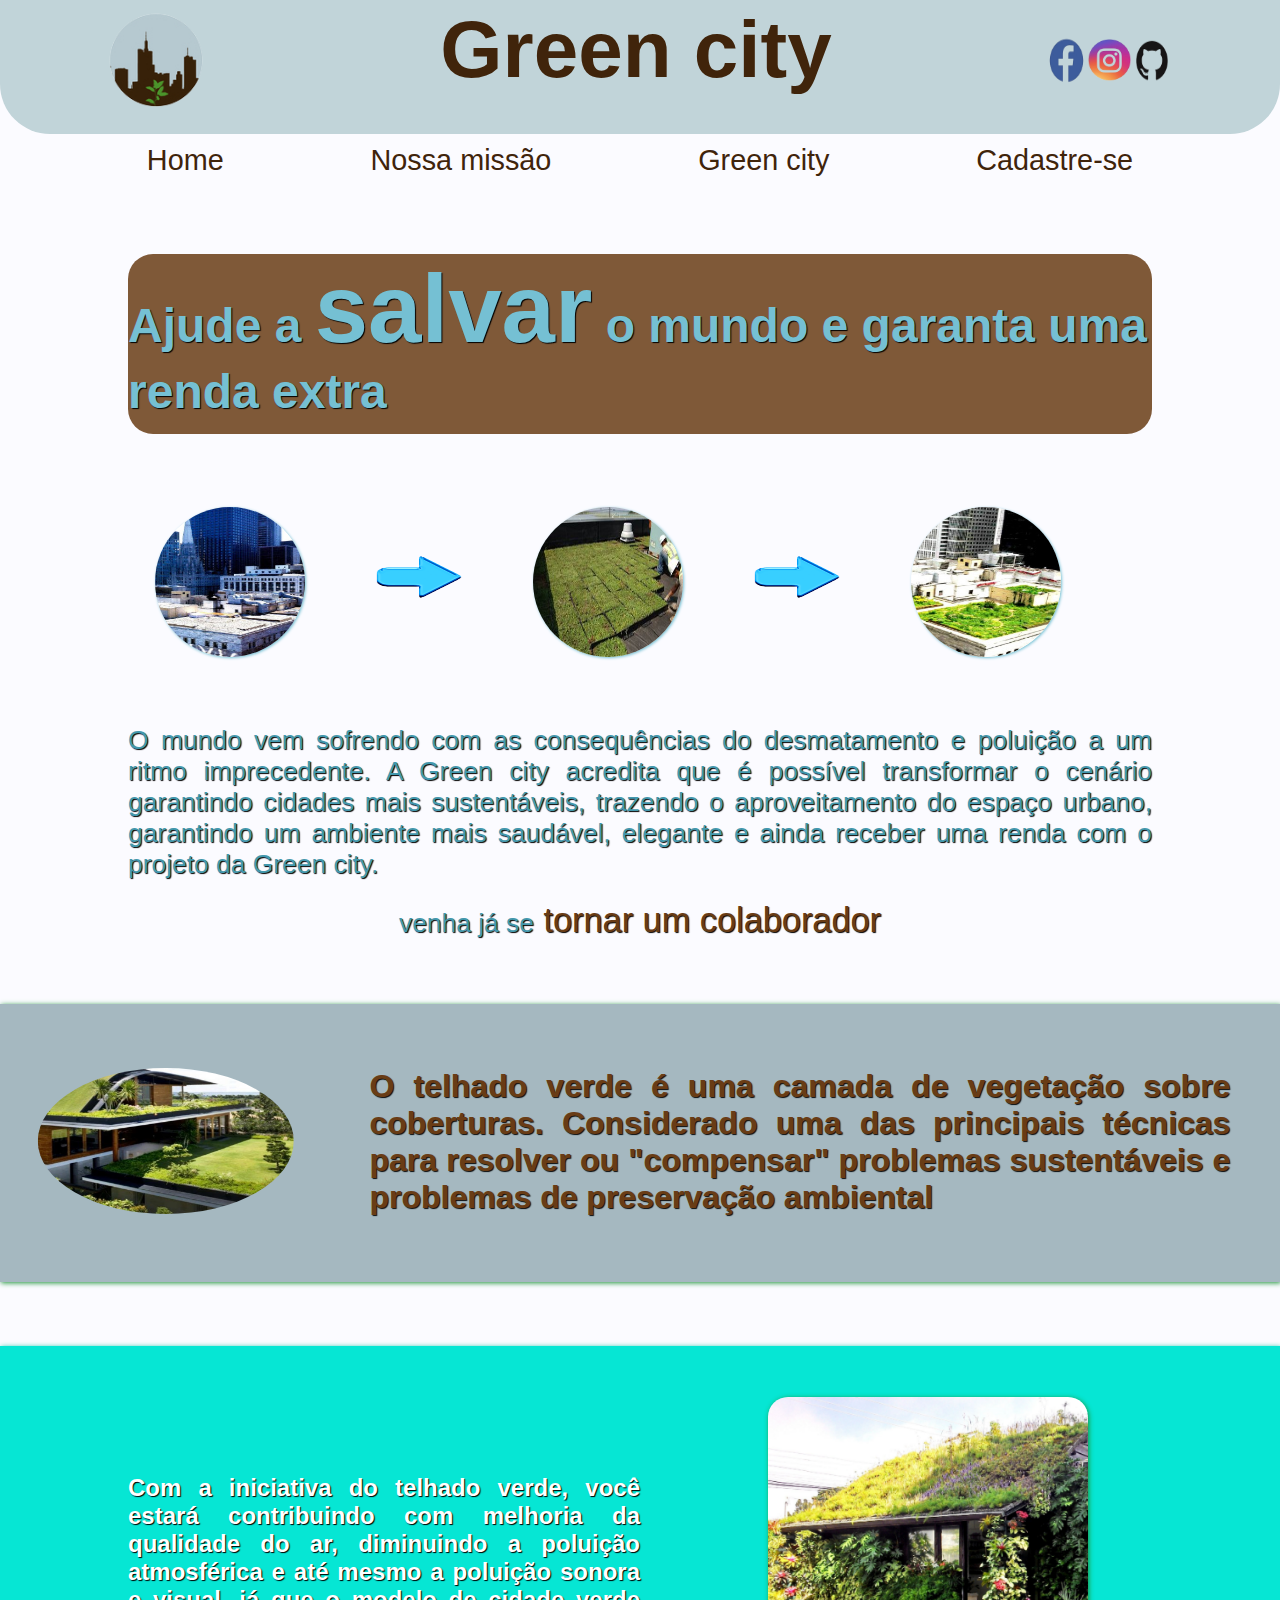
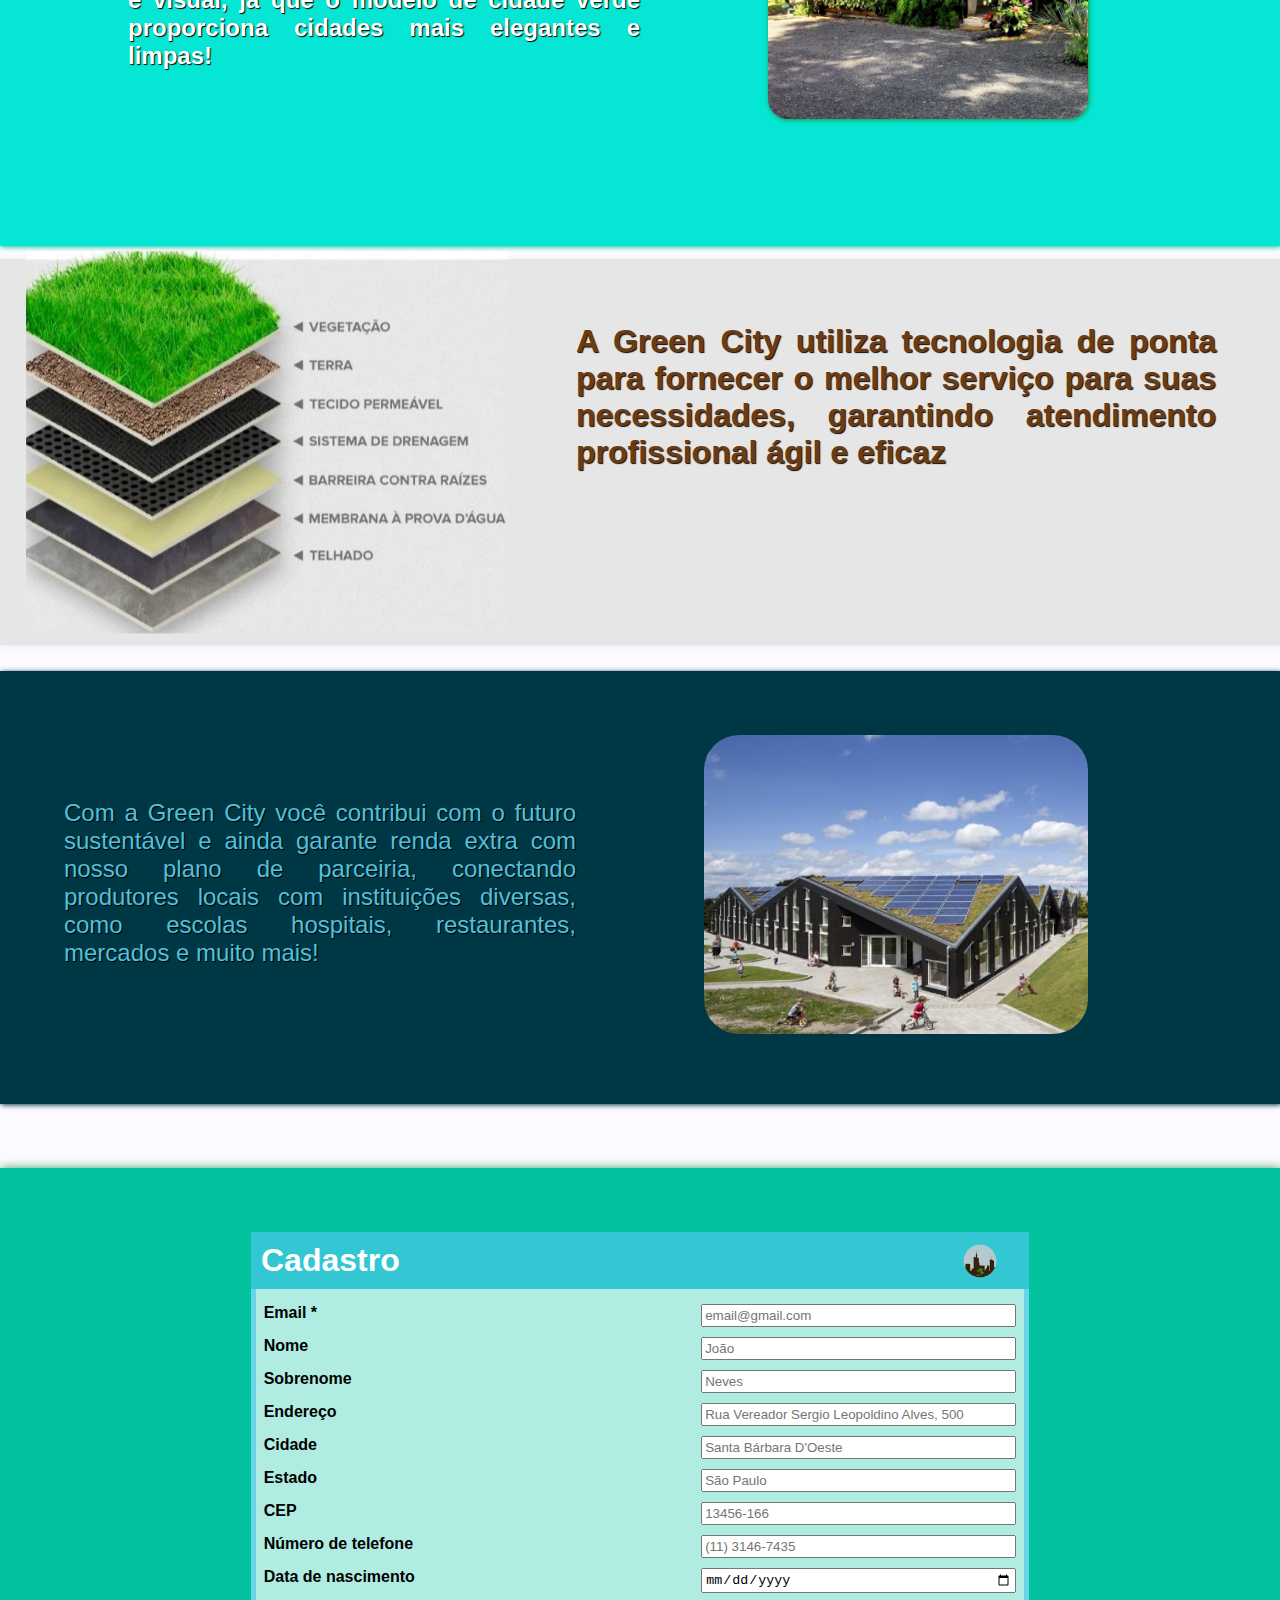
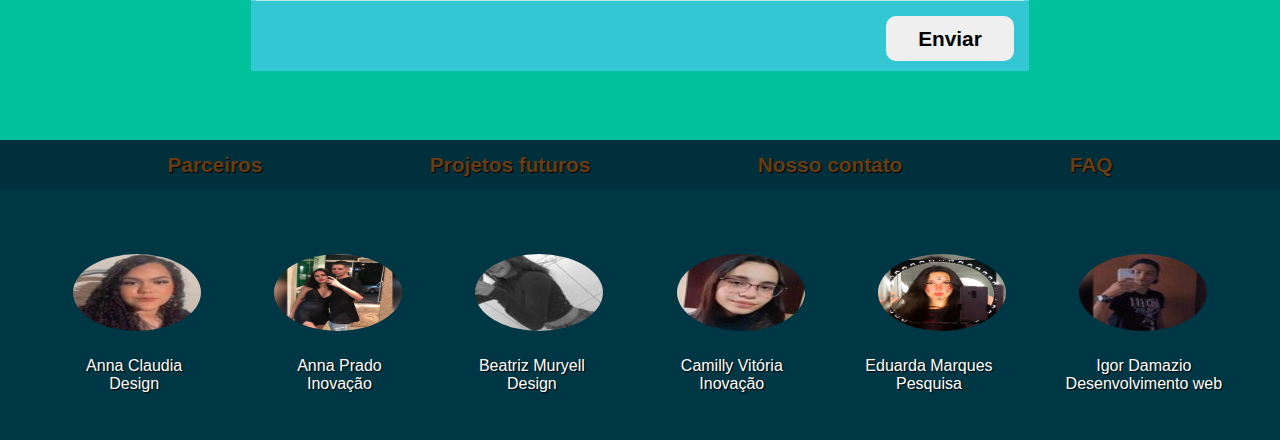
==== index.html @ 830bb14c "commit inicial" ====
<!DOCTYPE html>
<html lang="pt-br">
<head>
    <meta charset="UTF-8">
    <meta http-equiv="X-UA-Compatible" content="IE=edge">
    <meta name="viewport" content="width=device-width, initial-scale=1.0">
    <link rel="stylesheet" href="style.css">
    <link rel="shortcut icon" href="./imgs/favicon.ico" type="image/x-icon">
    <title>Green city - Cidades sustentáveis</title>
</head>
<body>

    <header id="header">
        <div id="h_logo"><img src="./imgs/logo.png" alt="logo" loading="lazy"></div>
        <div id="h_title">Green city</div>
        <div id="h_sm_container">
            <div><a href="https://www.facebook.com/greencity03/" target="_blank"><img id="fb" class="h_sm" src="./imgs/social_media/face.png" alt="facebook"></a></div>
            <div><a href="https://instagram.com/green.city03?igshid=YmMyMTA2M2Y=" target="_blank"><img id="ig" class="h_sm" src="./imgs/social_media/insta.png" alt="instagram" target="_blank"></a></div>
            <div><a href="" target="_blank"><img id="git"  class="h_sm" src="./imgs/social_media/git.png" alt="github"></a></div>     
        </div>
    </header>

    <nav>   
        <div><a href="#header">Home</a></div>
        <div><a href="#our_mission">Nossa missão</a></div>
        <div><a href="#green_city">Green city</a></div>
        <div><a href="#cadastro">Cadastre-se</a></div>
    </nav>

    <article id="our_mission">
        <section id="a1_text"><h1>Ajude a <span>salvar</span> o mundo e garanta uma renda extra</h1></section>
        
        <section id="transform_process">
            <div><img src="./imgs/transformation/before.jpg" alt="antes do telhado verde" loading="lazy"></div>
            <div class="seta"><img src="./imgs/transformation/seta.png" alt="seta" loading="lazy"></div>
            <div><img src="./imgs/transformation/process.jpeg" alt="instalação" loading="lazy"></div>
            <div  class="seta"><img src="./imgs/transformation/seta.png" alt="seta" loading="lazy"></div>
            <div><img src="./imgs/transformation/after.jpg" alt="depois do telhado verde" loading="lazy"></div>
        </section>

        <section>
            <div id="a2_text">
                O mundo vem sofrendo com as consequências do desmatamento
                e poluição a um ritmo imprecedente. A Green city acredita que é possível
                transformar o cenário garantindo cidades mais sustentáveis, trazendo
                o aproveitamento do espaço urbano, garantindo um ambiente mais saudável,
                elegante e ainda receber uma renda com o projeto da 
                Green city.<br>
                <div id="a2_text_link">venha já se<a href="#cadastro"> tornar um colaborador</a></div>
            </div>
        </section>

    </article>

    <article id="ar2">

        <section id="green_city">
            <img id="casa1" src="./imgs/content/casa1.png" loading="lazy" alt="casa verde" >
            <p id="p1"> O telhado verde é uma camada de vegetação sobre coberturas. Considerado uma das principais técnicas para resolver ou "compensar" problemas sustentáveis e problemas de preservação ambiental
            </p>    
        </section>

        <section id="sect2">
            <p>Com a iniciativa do telhado verde, você estará contribuindo com 
                melhoria da qualidade do ar, diminuindo a poluição atmosférica e até mesmo a poluição sonora e visual, já que 
                o modelo de cidade verde proporciona cidades mais elegantes e limpas!
            </p>
            <img id="casa2" src="./imgs/content/casa2.png" loading="lazy" alt="casa">
        </section>

        <section id="tech">
            <img id="tecnologia" src="./imgs/content/tecnologia.png" loading="lazy" alt="tecnologia">
            <p>A Green City utiliza tecnologia de ponta para fornecer o melhor serviço para suas necessidades, garantindo atendimento profissional ágil e eficaz</p>
        </section>

        <section id="conexao">
            <p>Com a Green City você contribui com o futuro sustentável e ainda garante renda extra 
                com nosso plano de parceiria, conectando produtores locais com instituições diversas, como escolas hospitais, 
                restaurantes, mercados e muito mais!
            </p>
            <img id="escola" src="./imgs/content/escola" loading="lazy" alt="escola">
            
        </section>

    </article>


    <!-- Begin Mailchimp Signup Form -->
    <div id="cadastro">

            <form action="https://gmail.us14.list-manage.com/subscribe/post?u=53cce7a04d2cfae8db1ed1919&amp;id=9cd0c6c655" method="post" name="mc-embedded-subscribe-form" class="validate" target="_blank" novalidate>
                <h2>Cadastro <span><img src="./imgs/logo.png" alt="logo"></span></h2>
                
                <div id="email">
                    <label for="mce-EMAIL">Email <span>*</span></label>
                    <input type="email" name="EMAIL" placeholder="email@gmail.com">
                </div>

                <div>
                    <label for="FNAME">Nome </label>
                    <input type="text" placeholder="João" name="FNAME">
                </div>

                <div>
                    <label for="LNAME">Sobrenome </label>
                    <input type="text" name="LNAME" placeholder="Neves">
                </div>

                <div>
                    <label for="adress">Endereço </label>
                    <input type="text" maxlength="70" name="adress" placeholder="Rua Vereador Sergio Leopoldino Alves, 500">                
                </div>

                <div>
                    <label for="cidade">Cidade</label>
                    <input type="text" maxlength="40" name="cidade" placeholder="Santa Bárbara D'Oeste">               
                </div>

                <div>
                    <label for="estado">Estado</label>
                    <input type="text" maxlength="20" name="estado" placeholder="São Paulo">      
                </div>

                <div>
                    <label for="cep">CEP</label>
                    <input type="text" maxlength="10" name="cep" placeholder="13456-166">
                </div>


                <div>
                    <label for="telefone">Número de telefone </label>
                    <input type="text" name="PHONE" id="telefone" placeholder="(11) 3146-7435">
                </div>
             
                <div class="datefield">
                    <label for="birthday">Data de nascimento </label>
                    <input type="date" name="birthday" id="birthday">
                </div>

                <div id="submit">
                    <input type="submit" value="Enviar" name="subscribe" id="button" >
                </div>
                
            </div>  
        </form>
    </div>

    <footer>
        <div id="foot">
            <div id="top_foot">
                <a href="parceiros.html" target="_blank">Parceiros</a>
                <a href="faq.html" target="_blank">Projetos futuros</a>
                <a href=" mailto: idohist@gmail.com" target="_blank">Nosso contato</a>
                <a href="projetosFuturo.html" target="_blank">FAQ</a>
            </div>
            <div id="integrantes">
                <img src="./imgs/integrantes/ana.jpg" title="Ana Claudia Ribeiro de Oliveira" loading="lazy">
                <img src="./imgs/integrantes/prado.jpg"title="Anna Carolinna do prado" loading="lazy">
                <img src="./imgs/integrantes/bia.jpg" title="Beatriz Muryell de Souza" loading="lazy">
                <img src="./imgs/integrantes/milly.jpg" title="Camilly Vitória Oliveira de Paula" loading="lazy">
                <img src="./imgs/integrantes/ed.jpg" title="Eduarda Manhani Marques" loading="lazy">
                <img src="./imgs/integrantes/ig.jpg" title="Igor Damazio de Oliveira" loading="lazy">
            </div>
            <div id="nomes">
                <span>Anna Claudia <br>Design</span>
                <span>Anna Prado <br>Inovação</span>
                <span>Beatriz Muryell <br>Design</span>
                <span>Camilly Vitória <br>Inovação</span>
                <span>Eduarda Marques <br>Pesquisa</span>
                <span>Igor Damazio <br>Desenvolvimento web</span>
            </div>
            

        </div>
    </footer>
    

   

</body>
</html>
---- style.css ----
*{
    cursor: default;
    margin: 0; padding: 0; max-width: 100%; max-height: 100%;
}
*::selection{
    background-color: #fbfbff00 ;
}
body{
    font-family: 'Segoe UI', Tahoma, Geneva, Verdana, sans-serif;
    background-color: #fbfbff;
}
::-webkit-scrollbar-track {
    background-color: #F4F4F4;
}
::-webkit-scrollbar {
    width: 0px;
    background: #F4F4F4;
}
::-webkit-scrollbar-thumb {
    background: #dad7d7;
}

header{
    display: flex; flex-wrap: nowrap;
    background-color: #C1D4D9;
    justify-content: space-around;
    padding-bottom: 10px;
    border-bottom-left-radius: 50px;  border-bottom-right-radius: 50px;
}
#h_logo{
    transform: scale(0.9) translateX(-10%);
}
#h_title{
    display: grid; place-items: center;
    font-size: 5em; font-weight: 900; color: #40240B;
    transform: translateY(-10%);
}
#ig:hover{
    box-shadow: #D00373 1px 1px 13px; border-radius: 100%;
}
#fb{
    transform: scaleY(1.28);
}
#fb:hover{
    box-shadow: #3D5B96 1px 1px 1px; border-radius: 100%;
}
#git{
    transform: scaleY(1.25);
}
#git:hover{
    box-shadow: #0a0a0a 1px 1px 1px; border-radius: 100%;
}
#h_sm_container{
    width: 10%; display: flex; align-items: center; 
}
.h_sm{
    height: 50%; width: 10vw;
}

nav{
    display: flex; flex-wrap: nowrap; justify-content: space-evenly; align-items: center;
    width: 100%; height: fit-content; padding: 10px 0 13px 0;
    background-color: #fbfbff;
    position: sticky; top: 0; z-index: 1;
    border-bottom-left-radius: 27px;  border-bottom-right-radius: 27px;
}
nav>div>a{
    transition: all 0.7s;
    color: #40240B; text-decoration: none; font-size: 1.8em; font-weight: 400;
}
nav>div>a:hover{
    font-size: 1.85em;
    transition: all 0.7s;
    text-shadow: #75c0d3 1px 1px 1px;
}

#a1_text{
    background-color: #693c15d9; width: 80%; margin: auto; padding-bottom: 15px;
    color: #75c0d3; text-shadow: #000000 1px 1px 1px; font-size: 1.5em;
    display: flex; justify-content: center; margin-top: 5%;
    border-radius: 25px;
}
#a1_text span{
    font-size: 2em;
}
#transform_process{
    display: flex; justify-content: center;
    margin-top: 3%;
}
#transform_process>div>img{
    width: 150px; height: 150px;
    border-radius: 50%; box-shadow: #75c0d3 1px 1px 3px;
    margin-top: 35px; margin-right: 5vw;
    transition: all 0.5s;
}
#transform_process>div>img:hover{
    transform: scale(1.3); transition: all 0.5s;
}
.seta>img{
    border-radius: none !important; box-shadow: none !important;
    height: 50px !important; width: 100px !important; margin-top: 80px !important;
}
.seta>img:hover{
    transform: none !important;
}
#a2_text{
    width: 80%;
    color: #4398ad; font-weight: 500; text-shadow: #000000 1px 1px 1px; font-size: 1.65em;
    margin: auto; margin-top: 5%; text-align: justify;
}
#a2_text_link>a{
    color:#693c15; text-decoration: none; font-size: 1.3em; 
    transition: all 1s;  
}
#a2_text_link{
    text-align: center; margin-top: 2%;
}
#a2_text_link>a:hover{
    font-size: 1.5em;
    transition: all 1s;
}

#cadastro{
    background-color: #02c29e;
    margin-top: 5%; padding: 5%; 
    display: grid; place-items: center;
    font-weight: 600; 
    background-image: url(./imgs/bg/1.webp); background-repeat: no-repeat;
    background-attachment: fixed; background-size: cover;
    box-shadow: 1px 1px 10px #1c9438;
}
form>div{
    padding-bottom: 15px; width: 60vw;
    border-right: solid 5px #48c9e9b0;
    border-left: solid 5px #48c9e9b0;
    background-color: #ffffffb0;
}
form>div>label{
    margin-left: 1%;
}
form>div>input{
    float: right;
    width: 40%; padding: 2px; margin-right: 1%;
}
form>div>input:focus{
    outline: none; transform: scale(1.03);
}
#email{
    padding-top: 15px;
}

#cadastro>form>h2{
    background-color: #48c9e9b0; color: #ffffff; font-size: 2em;
    padding: 10px;
}
#cadastro>form>h2>span>img{
    width: 5%; float: right; margin-right: 20px;
}

#submit{
    background-color: #48c9e9b0; color: #000000; 
    width: 100%; height:55px; border: none;
}

#button{
    margin: 15px; width: 10vw; height: 5vh; 
    border-radius: 10px; border: none; cursor:pointer;
    color: #000000; font-weight: 600; font-size: 1.3em;
}
#button:hover{
    border: solid 1px #000000;
}

#foot{
    width: 100vw; height: 300px; 
    background-color: #003745;
}

#top_foot{
    background-color: #022e3ab7;
    display: flex; justify-content: space-evenly; align-items: center;
    height: 50px;
}
#top_foot>a{
    transition: all 0.5s;
    color: #693c15; font-size: 1.3em; font-weight: 900; text-decoration: none;
    text-shadow: #000000 1px 1px 1px;
}
#top_foot>a:hover{
    transform: scale(1.15);
    transition: all 0.5s;
}
#integrantes{
    display: flex; justify-content: space-evenly;
}
#integrantes>img{
    width: 10vw; max-height: 6vw; border-radius: 150%;
    margin-top: 5%; transition: all .7s;
}
#integrantes>img:hover{
    transform: scale(1.3);
    transition: all .7s;
    box-shadow: #665e0095 1px 1px 5px;
}
#nomes{
    display: flex; justify-content: space-evenly;
    margin-left: 3%; margin-top: 2%; text-align: center;
    cursor:default; text-shadow: #000000 1px 1px 1px;
    color: #ffffff; font-size: 1em; font-weight: 500;
}

#nomes>span:first-child{
    transform: translate(-35%);
}
#nomes>span:nth-child(3){
    transform: translate(15%);
}
#nomes>span:nth-child(4){
    transform: translate(30%);
}
#nomes>span:nth-child(5){
    transform: translate(25%);
}
#nomes>span:nth-child(6){
    transform: translate(15%);
}

#green_city{
    background-color: #00374557;
    margin-top: 5%; padding: 25px;
    padding-top: 5%;
    padding-bottom: 5%;
    box-shadow: #1c9438 1px 1px 5px;
}
#green_city>img{
    transform: translate(5%);
    transition: all 0.7s;
    width: 20vw; display: inline; border-radius: 50%;
}
#green_city>img:hover{
    transform: scale(1.15);
    transition: all 0.7s;
}
#p1{
    width: 70%; text-align: justify;
    display: inline; float: right;
    color: #693c15; font-size: 2em;
    font-weight: 600;
    text-shadow: #0a0a0a 1px 1px 1px;
    margin-right: 2%;
}
#sect2{
    background-color: #06e6d4; margin-top: 5%;
    box-shadow: #02c29e 1px 1px 5px;
    height: 500px; 
}
#sect2>p{
    float: left; width: 40%;
    margin: 5%; margin-top: 10%;  margin-left: 10%;
    font-size: 1.5em; font-weight: 600; 
    text-align: justify;
    color: #ffffff; text-shadow: #000000 1px 1px 1px;
}   
#casa2:hover{
    transform: scale(1.15);
    transition: all .7s;
}
#casa2{
    transition: all .7s;
    border-radius: 20px;
    position: relative; top: 5%; left: 5%;
    width: 25%; margin-top: 2%; box-shadow: #1c9438 1px 1px 5px;
}
#tech{
    margin-top: 1%;
    background-color: #E7E6E7;
    box-shadow: #E7E6E7 1px 1px 5px;
}
#tecnologia{
    margin-left: 2%; 
}
#tech>p{
    float: right; width: 50%;
    color: #693c15; font-size: 2em;
    font-weight: 600;
    text-shadow: #0a0a0a 1px 1px 1px;
    margin-top: 5%; text-align: justify;
    margin-right: 5%; 
}
#tech>img{
    transform: translateY(-2%);
}

#conexao{
    background-color: #003745; color: #53c0dc; text-shadow: #000000 1px 1px 1px;
    margin-top: 2%; box-shadow: #003745 1px 1px 5px;
    font-size: 1.5em; font-weight: 500;
    text-align: justify;
}
#conexao>p{
    float: left; width: 40%;
    margin: 5%; margin-top: 10%;
}
#escola{
    width: 30%; margin: 5%; border-radius: 35px;
    transition: all 0.7s;
}
#escola:hover{
    transform: scale(1.15);
    transition: all .7s;
}

#parceiros_img>img{
    width: 30vw; height: 20vw;
    margin-left: 2%; margin-top: 3%; margin-bottom: 2%; border-radius: 25px;
}
#parceiros_img>img:hover{
    box-shadow: #003745 1px 2px 15px;
}

#pfar>section>p{
    float: right; width: 40%;
    margin-top: 10%; margin-right: 10%;
    color: #003745; font-weight: 700; font-size: 1.3em; text-align: justify;
}
#pfar>section>img{
    transition: all .7s;
    width: 25vw; height: 20vw;
    border-radius: 20px; margin-left: 10%; margin-top: 5%;
}
#pfar>section>img:hover{
    box-shadow: #02c29e 1px 1px 8px;
    transform: scale(1.15);
    transition: all .7s;
}
#pflsect>img{
    margin-bottom: 5%;
}
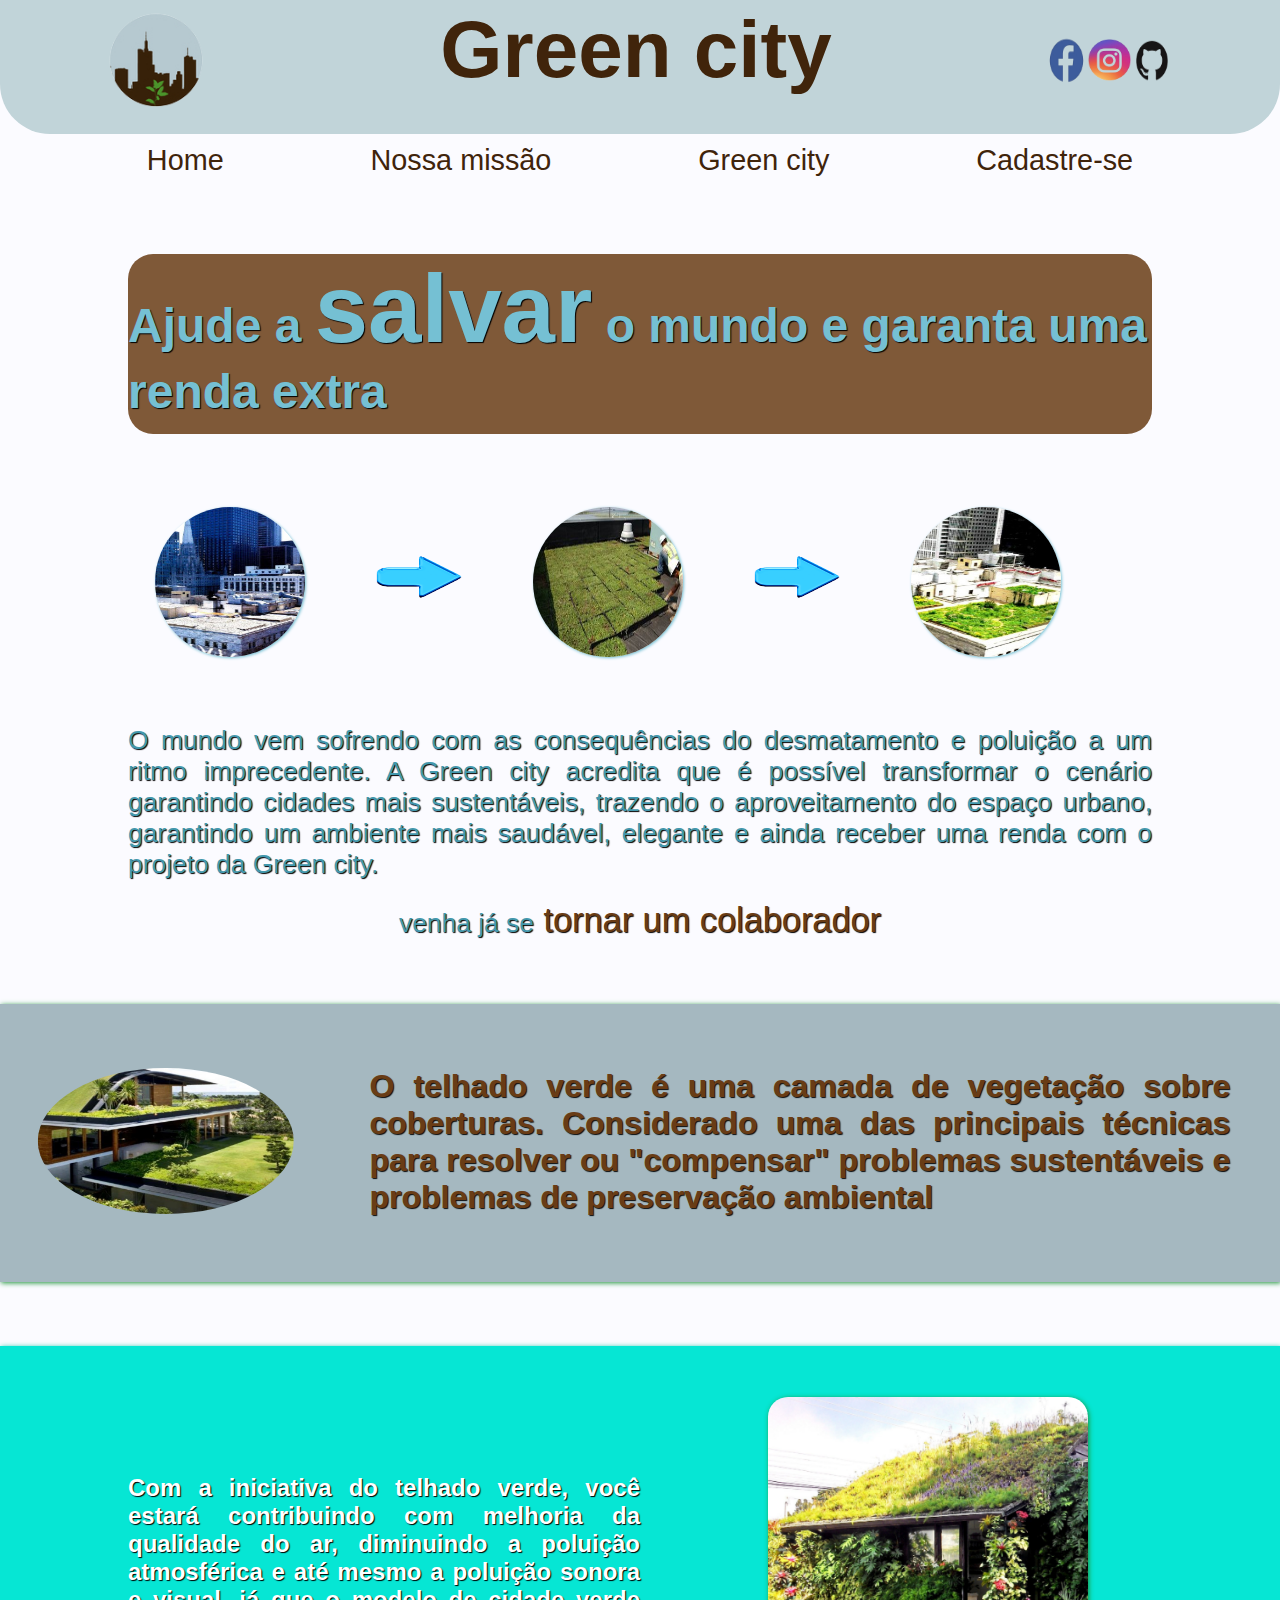
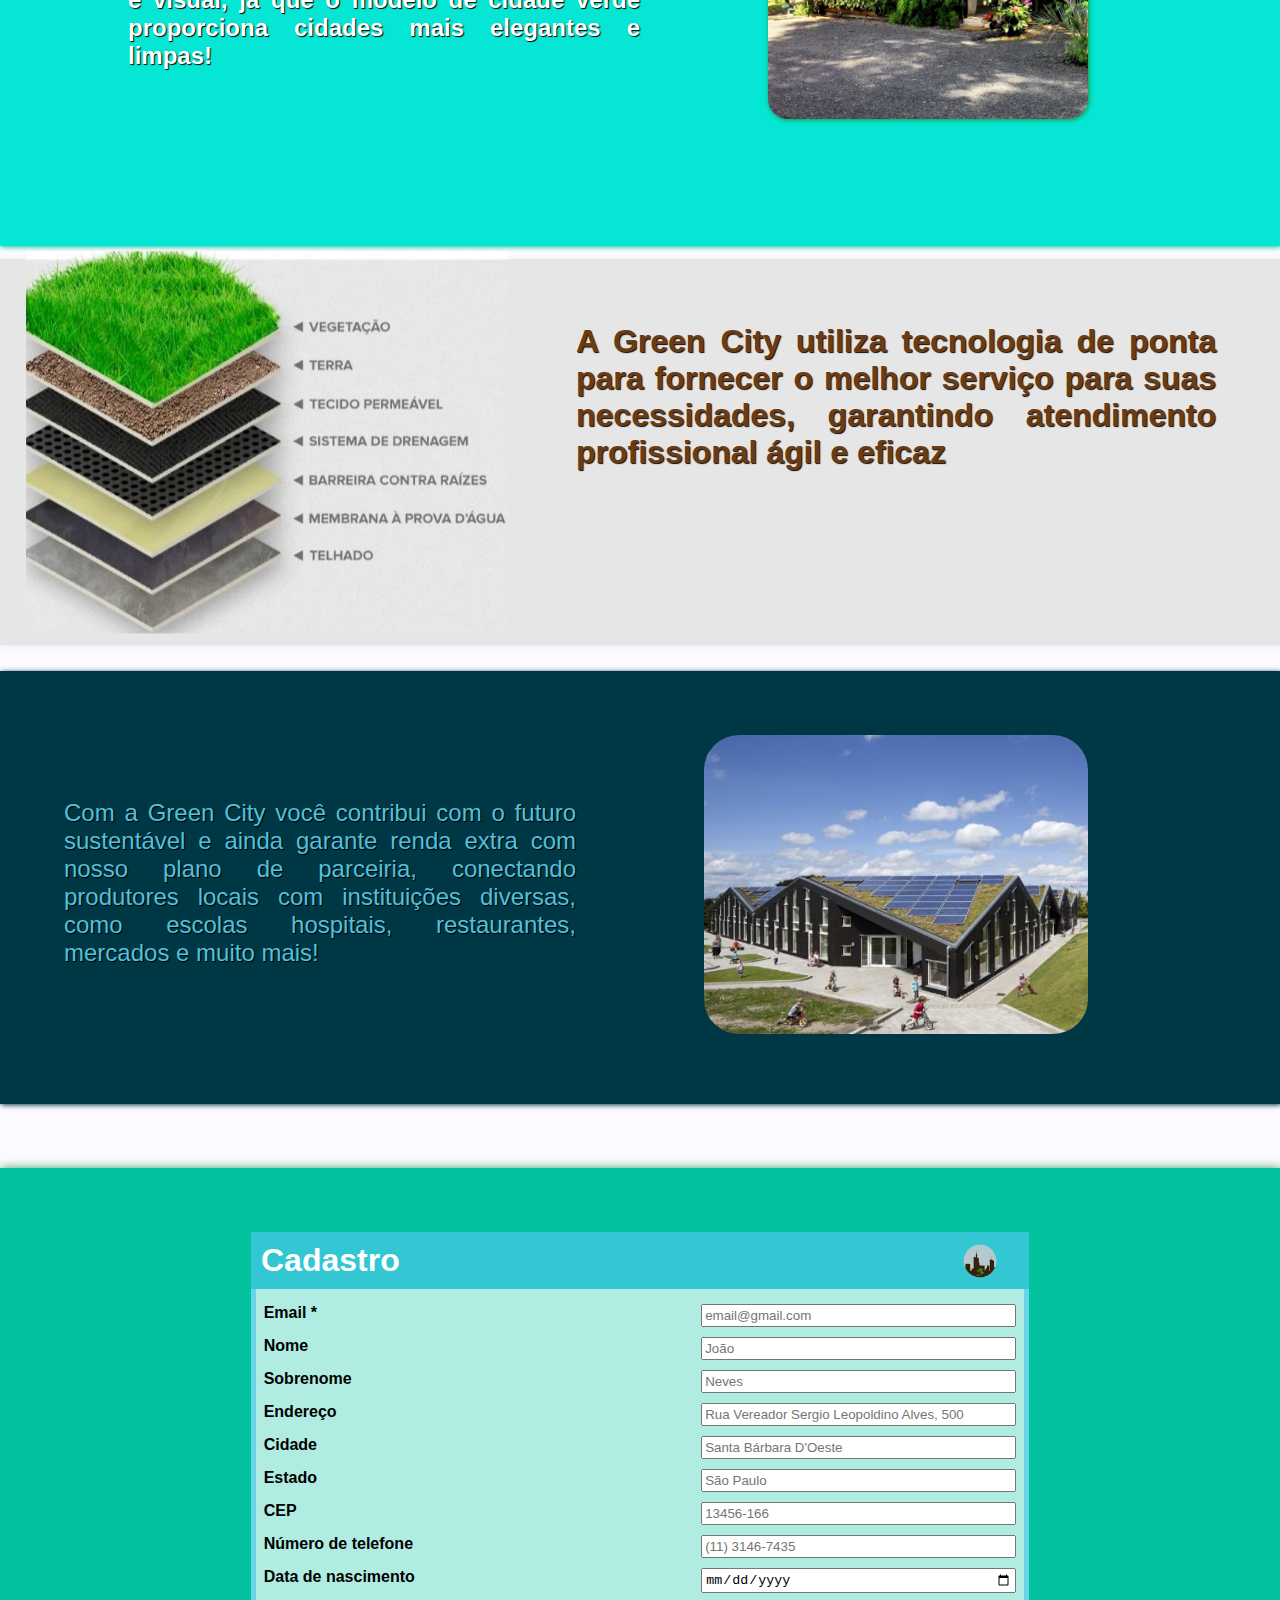
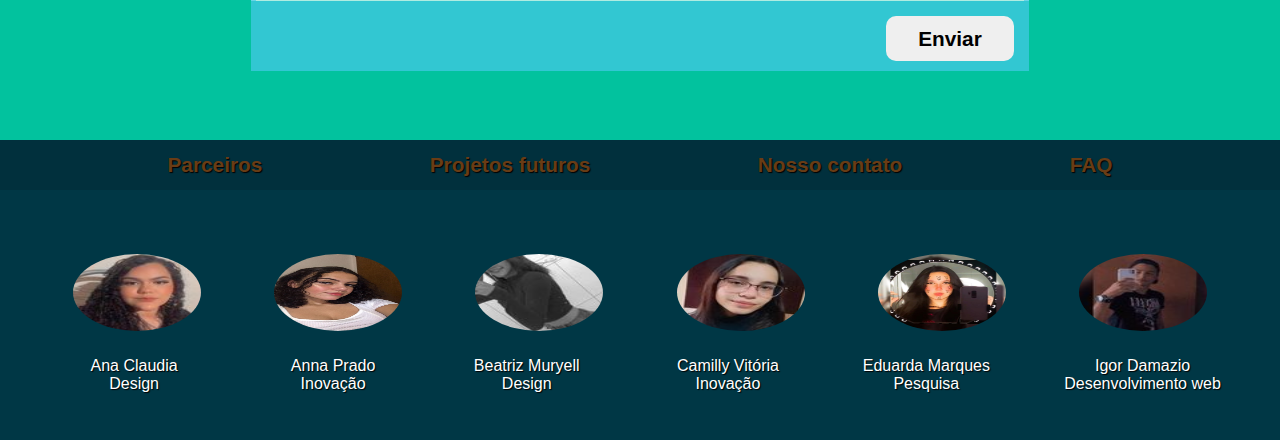
==== commit 81a59b05: "pequenas correções" ====
--- a/index.html
+++ b/index.html
@@ -16,7 +16,7 @@
         <div id="h_sm_container">
             <div><a href="https://www.facebook.com/greencity03/" target="_blank"><img id="fb" class="h_sm" src="./imgs/social_media/face.png" alt="facebook"></a></div>
             <div><a href="https://instagram.com/green.city03?igshid=YmMyMTA2M2Y=" target="_blank"><img id="ig" class="h_sm" src="./imgs/social_media/insta.png" alt="instagram" target="_blank"></a></div>
-            <div><a href="" target="_blank"><img id="git"  class="h_sm" src="./imgs/social_media/git.png" alt="github"></a></div>     
+            <div><a href="https://github.com/igordamazio/Green-City-project" target="_blank"><img id="git"  class="h_sm" src="./imgs/social_media/git.png" alt="github"></a></div>     
         </div>
     </header>
 
@@ -149,9 +149,9 @@
         <div id="foot">
             <div id="top_foot">
                 <a href="parceiros.html" target="_blank">Parceiros</a>
-                <a href="faq.html" target="_blank">Projetos futuros</a>
+                <a href="projetosFuturo.html" target="_blank">Projetos futuros</a>
                 <a href=" mailto: idohist@gmail.com" target="_blank">Nosso contato</a>
-                <a href="projetosFuturo.html" target="_blank">FAQ</a>
+                <a href="faq.html" target="_blank">FAQ</a>
             </div>
             <div id="integrantes">
                 <img src="./imgs/integrantes/ana.jpg" title="Ana Claudia Ribeiro de Oliveira" loading="lazy">
@@ -162,7 +162,7 @@
                 <img src="./imgs/integrantes/ig.jpg" title="Igor Damazio de Oliveira" loading="lazy">
             </div>
             <div id="nomes">
-                <span>Anna Claudia <br>Design</span>
+                <span>Ana Claudia <br>Design</span>
                 <span>Anna Prado <br>Inovação</span>
                 <span>Beatriz Muryell <br>Design</span>
                 <span>Camilly Vitória <br>Inovação</span>
